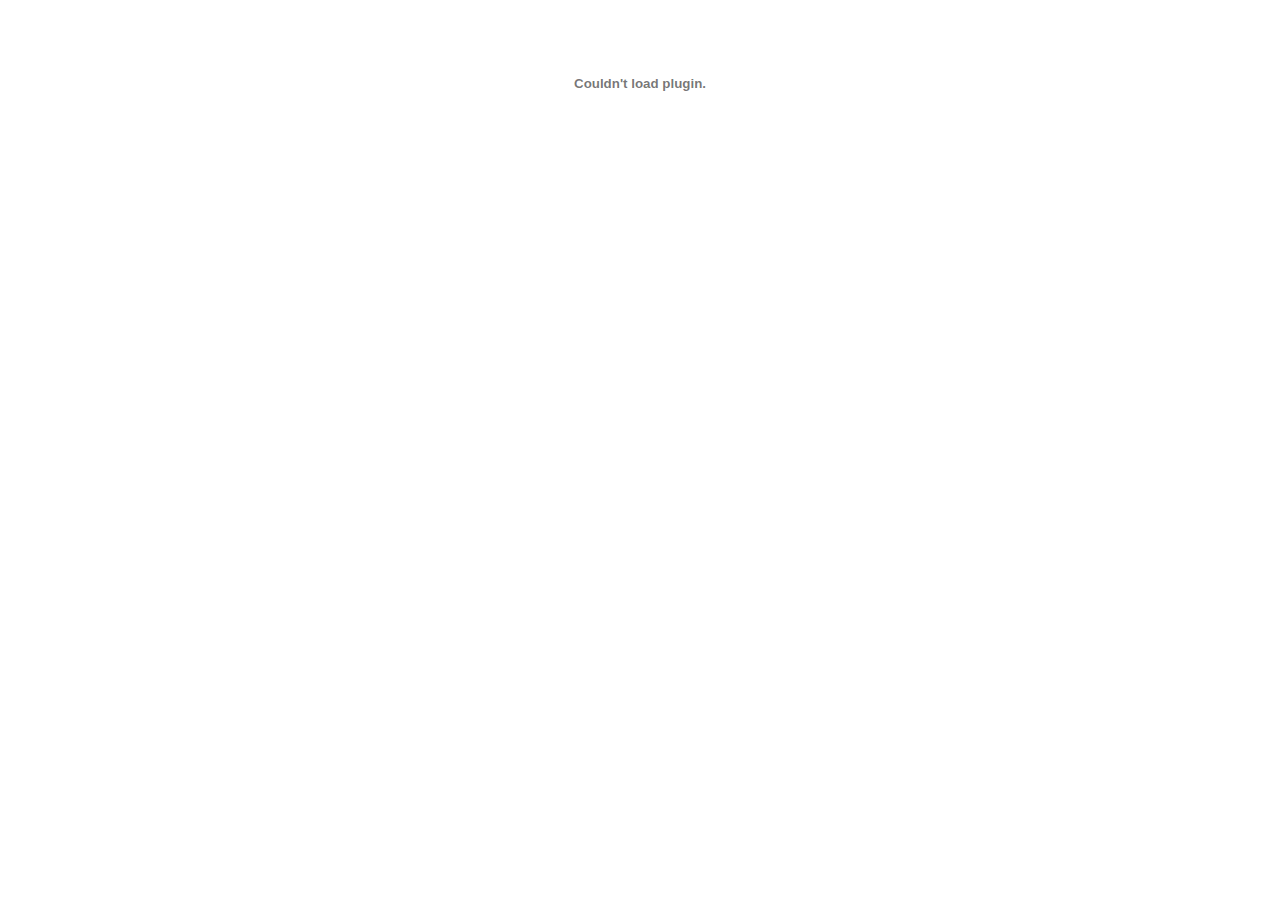
==== math-zhoba/index.html @ 442d6569 "3rd" ====
<!DOCTYPE html>
<html lang="en">
<head>
    <meta charset="UTF-8">
    <title>Математикалық жоба</title>
</head>
<body>

<embed src="https://drive.google.com/file/d/1vPGyxGozlZ591zBwLrrUHVGSmQqUfEhu/view?usp=sharing" type="application/pdf" width="100%" height="100%">
</body>
</html>
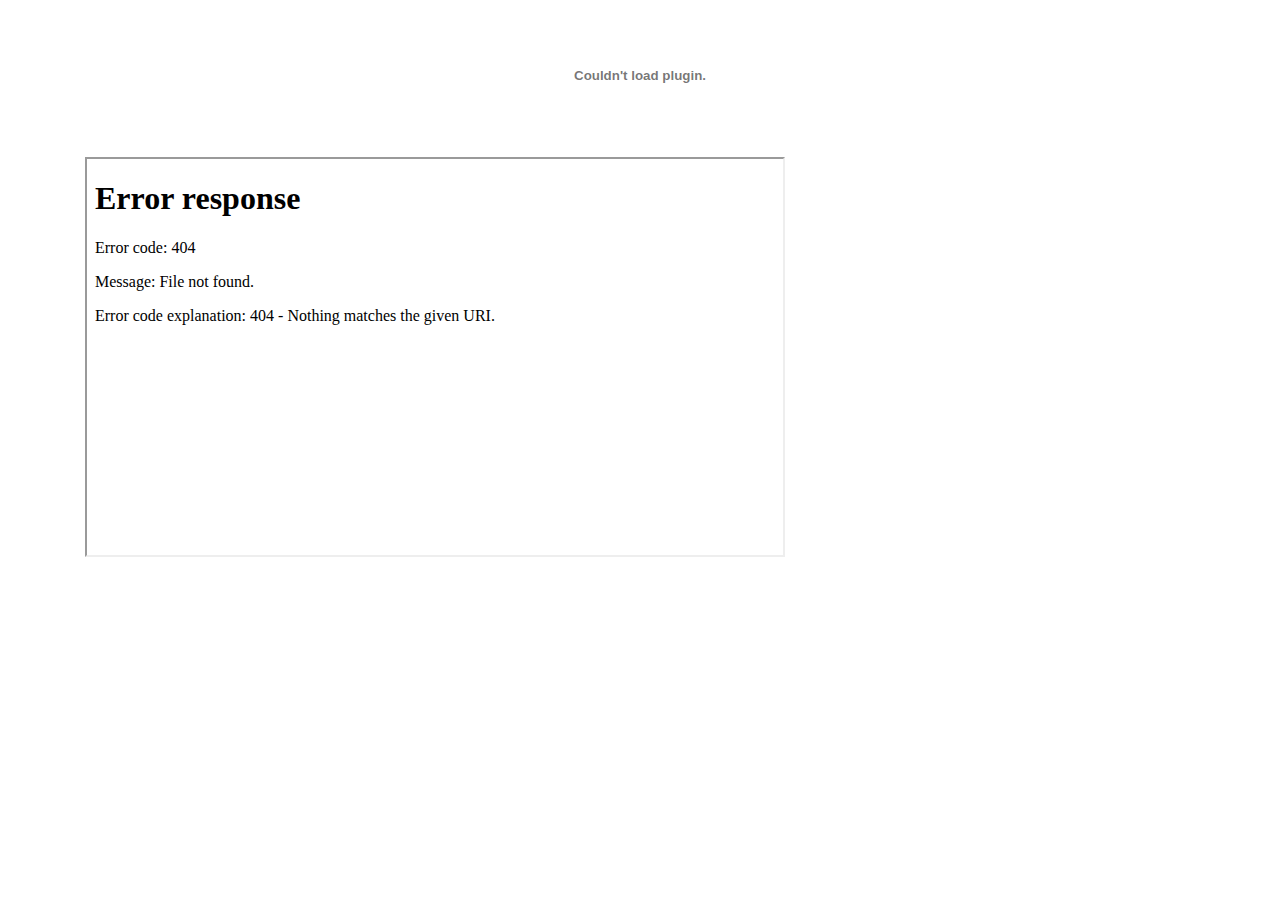
==== commit ccd3a6f4: "3rd 2.0" ====
--- a/math-zhoba/index.html
+++ b/math-zhoba/index.html
@@ -1,5 +1,7 @@
 <!DOCTYPE html>
 <html lang="en">
+<link rel="stylesheet" href="https://cdn.jsdelivr.net/npm/bootstrap@4.4.1/dist/css/bootstrap.min.css" integrity="sha384-Vkoo8x4CGsO3+Hhxv8T/Q5PaXtkKtu6ug5TOeNV6gBiFeWPGFN9MuhOf23Q9Ifjh" crossorigin="anonymous">
+
 <head>
     <meta charset="UTF-8">
     <title>Математикалық жоба</title>
@@ -7,5 +9,9 @@
 <body>
 
 <embed src="https://drive.google.com/file/d/1vPGyxGozlZ591zBwLrrUHVGSmQqUfEhu/view?usp=sharing" type="application/pdf" width="100%" height="100%">
+
+<div class="container">
+    <iframe src="ссылка файла pdf" width="700" height="400"></iframe>
+</div>
 </body>
 </html>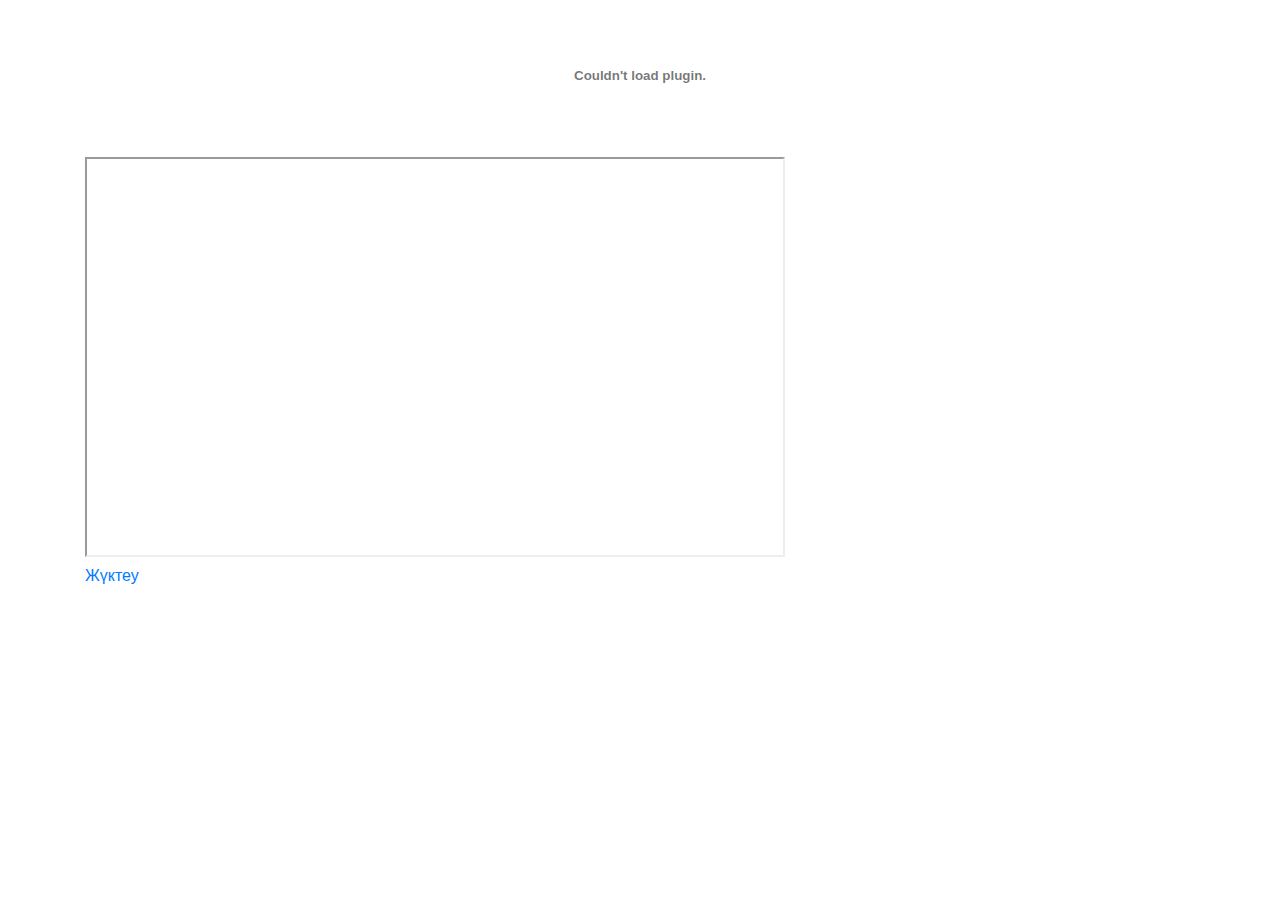
==== commit 701e04d4: "3rd 3.0" ====
--- a/math-zhoba/index.html
+++ b/math-zhoba/index.html
@@ -11,7 +11,10 @@
 <embed src="https://drive.google.com/file/d/1vPGyxGozlZ591zBwLrrUHVGSmQqUfEhu/view?usp=sharing" type="application/pdf" width="100%" height="100%">
 
 <div class="container">
-    <iframe src="ссылка файла pdf" width="700" height="400"></iframe>
+    <iframe src="https://drive.google.com/file/d/1vPGyxGozlZ591zBwLrrUHVGSmQqUfEhu/view?usp=sharing" width="700" height="400"></iframe>
+</div>
+<div class="container">
+    <a href="https://drive.google.com/file/d/1vPGyxGozlZ591zBwLrrUHVGSmQqUfEhu/view?usp=sharing">Жүктеу</a>
 </div>
 </body>
 </html>